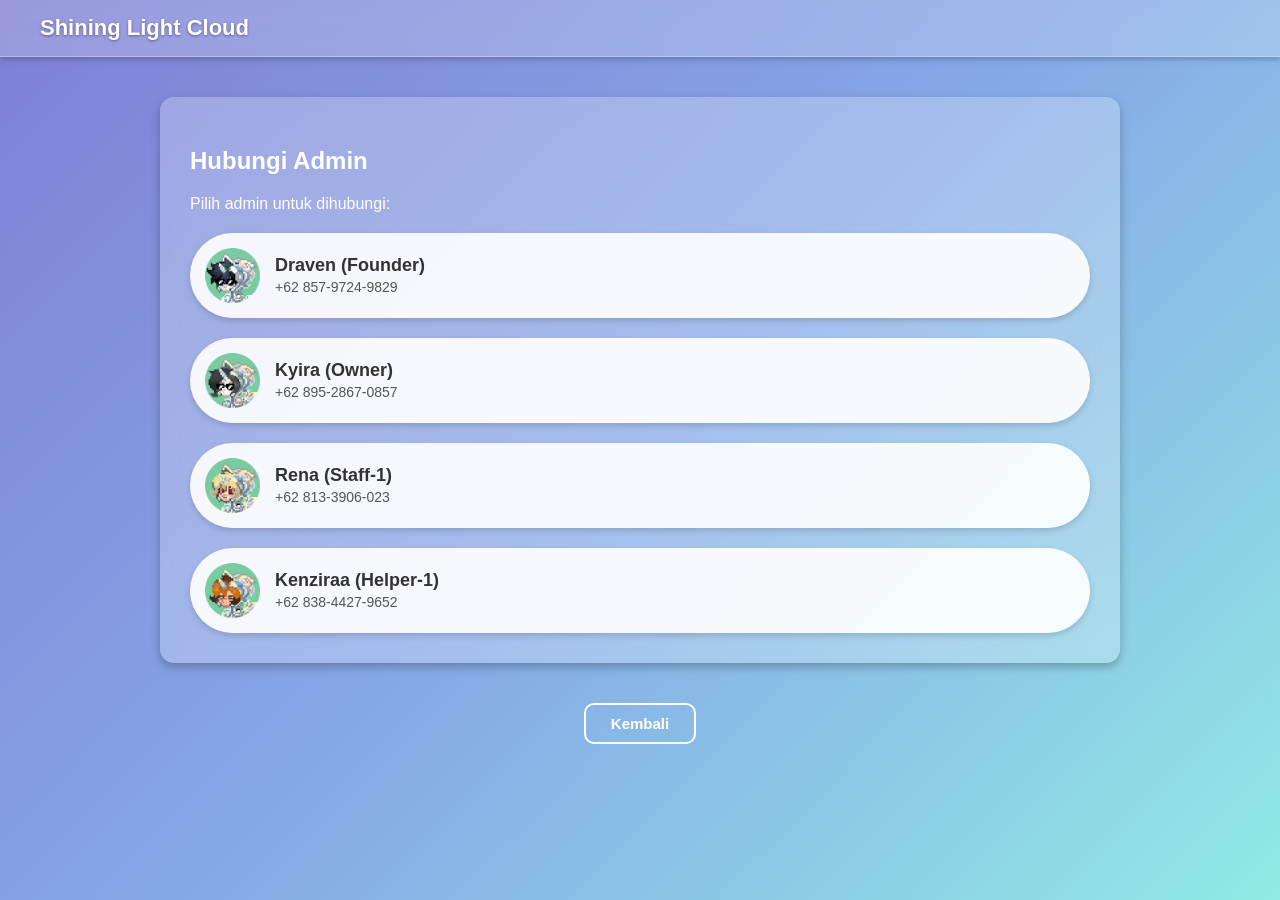
==== pages/admin.html @ 94235d1d "Add files via upload" ====
<!DOCTYPE html>
<html lang="id">
<head>
    <meta charset="UTF-8">
    <meta name="viewport" content="width=device-width, initial-scale=1.0">
    <title>Hubungi Admin</title>
    <link rel="stylesheet" href="../assets/css/admin.css">
</head>
<body>

    <!-- NAVBAR -->
    <header class="navbar">
        <div class="logo">Shining Light Cloud</div>
    </header>

    <!-- CONTENT -->
    <div class="container">
        <h2>Hubungi Admin</h2>
        <p>Pilih admin untuk dihubungi:</p>

        <!-- ADMIN CARD -->
    <a href="https://wa.me/6285797249829" class="admin-card">
        <img src="../assets/img/Draven.png" class="profil-img">
            <div class="text">
            <h3>Draven (Founder)</h3>
        <p>+62 857-9724-9829</p>
    </div>
    </a>

    <a href="https://wa.me/6289528670857" class="admin-card">
        <img src="../assets/img/Kyira.png" class="profil-img">
            <div class="text">
            <h3>Kyira (Owner)</h3>
        <p>+62 895-2867-0857</p>
    </div>
    </a>

    <a href="https://wa.me/628133906023" class="admin-card">
        <img src="../assets/img/Rena.png" class="profil-img">
            <div class="text">
            <h3>Rena (Staff-1)</h3>
        <p>+62 813-3906-023</p>
    </div>
    </a>

    <a href="https://wa.me/6283844279652" class="admin-card">
        <img src="../assets/img/Kenziraa.png" class="profil-img">
            <div class="text">
            <h3>Kenziraa (Helper-1)</h3>
        <p>+62 838-4427-9652</p>
    </div>
</a>
    </div>

    <a href="../index.html" class="kembali-btn"> Kembali </a>

</body>
</html>
---- assets/css/admin.css ----
/* BACKGROUND */
body {
    margin: 0;
    font-family: Arial, sans-serif;
    min-height: 100vh;
    background: linear-gradient(135deg, #7f7fd5 0%, #86a8e7 50%, #91eae4 100%);
    background-attachment: fixed;
}

/* NAVBAR */
.navbar {
    background: rgba(255, 255, 255, 0.2);
    backdrop-filter: blur(8px);
    padding: 15px 40px;
    box-shadow: 0 2px 6px rgba(0,0,0,0.25);
    border-bottom: 1px solid rgba(255,255,255,0.3);
}

.logo {
    font-size: 22px;
    font-weight: bold;
    color: white;
    text-shadow: 0 1px 3px rgba(0,0,0,0.4);
}

/* CONTAINER */
.container {
    width: 85%;
    max-width: 900px;
    background: rgba(255, 255, 255, 0.25);
    margin: 40px auto;
    padding: 30px;
    border-radius: 14px;
    box-shadow: 0 4px 10px rgba(0,0,0,0.25);
    backdrop-filter: blur(10px);
    color: white;
}

/* ADMIN CARD */
.admin-card {
    display: flex;
    align-items: center;
    background: rgba(255,255,255,0.9);
    padding: 15px;
    margin-top: 20px;
    border-radius: 50px;
    text-decoration: none;
    color: #333;
    box-shadow: 0 3px 6px rgba(0,0,0,0.15);
    transition: 0.2s;
}

.admin-card:hover {
    transform: scale(1.02);
    background: #ffffff;
}

/* PROFILE IMAGE */
.profil-img {
    width: 55px;
    height: 55px;
    object-fit: cover;
    object-position: center;
    margin-right: 15px;
    border-radius: 0; 
    background: transparent;
}

/* TEXT */
.text h3 {
    margin: 0;
    font-size: 18px;
}

.text p {
    margin: 3px 0 0 0;
    font-size: 14px;
    color: #555;
}

/* BACK BUTTON */
.kembali-btn {
    display: block;                
    width: fit-content;            
    margin: 20px auto 40px auto;
    padding: 10px 25px;
    border: 2px solid white;       
    color: white;
    background: transparent;       
    border-radius: 10px;
    font-size: 15px;
    font-weight: bold;
    text-decoration: none;
    backdrop-filter: blur(5px);    
    transition: 0.25s ease;
}

.kembali-btn:hover {
    transform: scale(1.05);
    background: rgba(255, 255, 255, 0.15); 
}
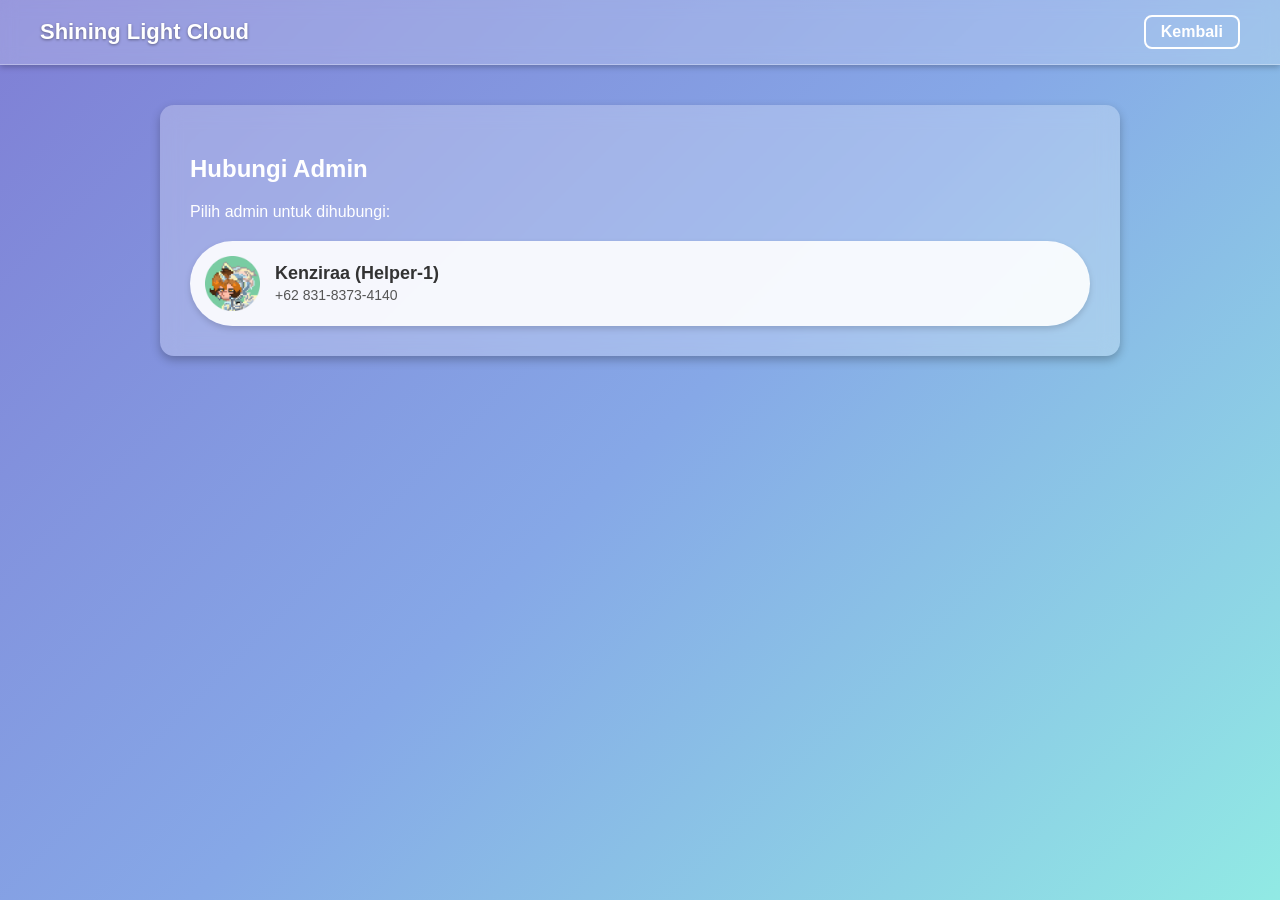
==== commit 05336833: "Add files via upload" ====
--- a/pages/admin.html
+++ b/pages/admin.html
@@ -11,6 +11,8 @@
     <!-- NAVBAR -->
     <header class="navbar">
         <div class="logo">Shining Light Cloud</div>
+
+        <a href="../index.html" class="back-btn">Kembali</a>
     </header>
 
     <!-- CONTENT -->
@@ -19,40 +21,15 @@
         <p>Pilih admin untuk dihubungi:</p>
 
         <!-- ADMIN CARD -->
-    <a href="https://wa.me/6285797249829" class="admin-card">
-        <img src="../assets/img/Draven.png" class="profil-img">
+        <a href="https://wa.me/6283183734140" class="admin-card">
+            <img src="../assets/img/Kenziraa.png" class="profil-img">
             <div class="text">
-            <h3>Draven (Founder)</h3>
-        <p>+62 857-9724-9829</p>
+                <h3>Kenziraa (Helper-1)</h3>
+                <p>+62 831-8373-4140</p>
+            </div>
+        </a>
+
     </div>
-    </a>
-
-    <a href="https://wa.me/6289528670857" class="admin-card">
-        <img src="../assets/img/Kyira.png" class="profil-img">
-            <div class="text">
-            <h3>Kyira (Owner)</h3>
-        <p>+62 895-2867-0857</p>
-    </div>
-    </a>
-
-    <a href="https://wa.me/628133906023" class="admin-card">
-        <img src="../assets/img/Rena.png" class="profil-img">
-            <div class="text">
-            <h3>Rena (Staff-1)</h3>
-        <p>+62 813-3906-023</p>
-    </div>
-    </a>
-
-    <a href="https://wa.me/6283844279652" class="admin-card">
-        <img src="../assets/img/Kenziraa.png" class="profil-img">
-            <div class="text">
-            <h3>Kenziraa (Helper-1)</h3>
-        <p>+62 838-4427-9652</p>
-    </div>
-</a>
-    </div>
-
-    <a href="../index.html" class="kembali-btn"> Kembali </a>
 
 </body>
 </html>
--- a/assets/css/admin.css
+++ b/assets/css/admin.css
@@ -9,6 +9,9 @@
 
 /* NAVBAR */
 .navbar {
+    display: flex;
+    justify-content: space-between;
+    align-items: center;
     background: rgba(255, 255, 255, 0.2);
     backdrop-filter: blur(8px);
     padding: 15px 40px;
@@ -21,6 +24,21 @@
     font-weight: bold;
     color: white;
     text-shadow: 0 1px 3px rgba(0,0,0,0.4);
+}
+
+/* BACK BUTTON (DI NAVBAR) */
+.back-btn {
+    text-decoration: none;
+    color: white;
+    border: 2px solid white;
+    padding: 6px 15px;
+    border-radius: 8px;
+    font-weight: bold;
+    transition: 0.3s;
+}
+
+.back-btn:hover {
+    background: rgba(255,255,255,0.2);
 }
 
 /* CONTAINER */
@@ -76,26 +94,4 @@
     margin: 3px 0 0 0;
     font-size: 14px;
     color: #555;
-}
-
-/* BACK BUTTON */
-.kembali-btn {
-    display: block;                
-    width: fit-content;            
-    margin: 20px auto 40px auto;
-    padding: 10px 25px;
-    border: 2px solid white;       
-    color: white;
-    background: transparent;       
-    border-radius: 10px;
-    font-size: 15px;
-    font-weight: bold;
-    text-decoration: none;
-    backdrop-filter: blur(5px);    
-    transition: 0.25s ease;
-}
-
-.kembali-btn:hover {
-    transform: scale(1.05);
-    background: rgba(255, 255, 255, 0.15); 
 }
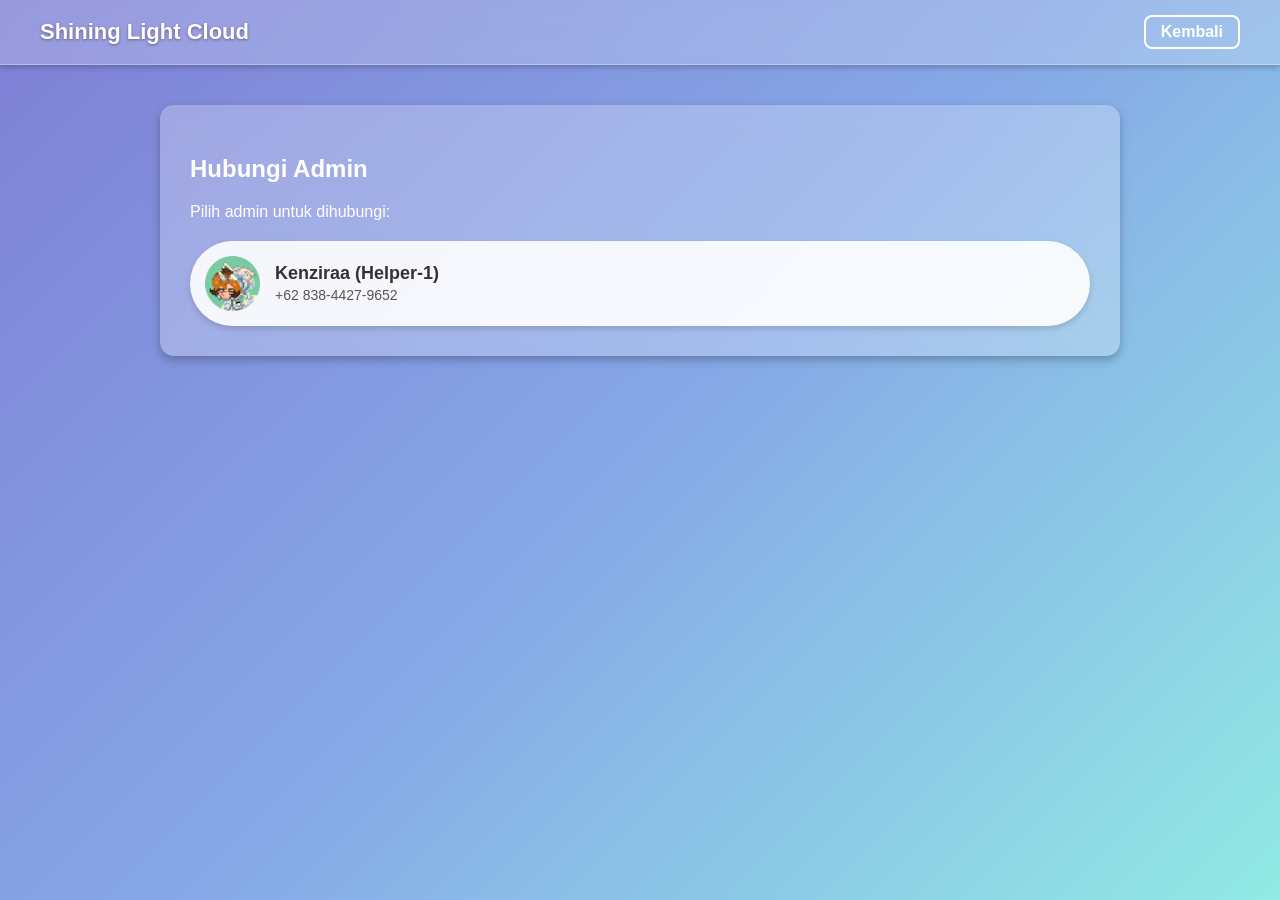
==== commit 9030bb00: "Add files via upload" ====
--- a/pages/admin.html
+++ b/pages/admin.html
@@ -8,24 +8,21 @@
 </head>
 <body>
 
-    <!-- NAVBAR -->
     <header class="navbar">
         <div class="logo">Shining Light Cloud</div>
 
         <a href="../index.html" class="back-btn">Kembali</a>
     </header>
 
-    <!-- CONTENT -->
     <div class="container">
         <h2>Hubungi Admin</h2>
         <p>Pilih admin untuk dihubungi:</p>
 
-        <!-- ADMIN CARD -->
-        <a href="https://wa.me/6283183734140" class="admin-card">
+        <a href="https://wa.me/6283844279652" class="admin-card">
             <img src="../assets/img/Kenziraa.png" class="profil-img">
             <div class="text">
                 <h3>Kenziraa (Helper-1)</h3>
-                <p>+62 831-8373-4140</p>
+                <p>+62 838-4427-9652</p>
             </div>
         </a>
 
--- a/assets/css/admin.css
+++ b/assets/css/admin.css
@@ -1,4 +1,4 @@
-/* BACKGROUND */
+
 body {
     margin: 0;
     font-family: Arial, sans-serif;
@@ -7,7 +7,6 @@
     background-attachment: fixed;
 }
 
-/* NAVBAR */
 .navbar {
     display: flex;
     justify-content: space-between;
@@ -26,7 +25,6 @@
     text-shadow: 0 1px 3px rgba(0,0,0,0.4);
 }
 
-/* BACK BUTTON (DI NAVBAR) */
 .back-btn {
     text-decoration: none;
     color: white;
@@ -41,7 +39,6 @@
     background: rgba(255,255,255,0.2);
 }
 
-/* CONTAINER */
 .container {
     width: 85%;
     max-width: 900px;
@@ -54,7 +51,6 @@
     color: white;
 }
 
-/* ADMIN CARD */
 .admin-card {
     display: flex;
     align-items: center;
@@ -73,7 +69,6 @@
     background: #ffffff;
 }
 
-/* PROFILE IMAGE */
 .profil-img {
     width: 55px;
     height: 55px;
@@ -84,7 +79,6 @@
     background: transparent;
 }
 
-/* TEXT */
 .text h3 {
     margin: 0;
     font-size: 18px;
